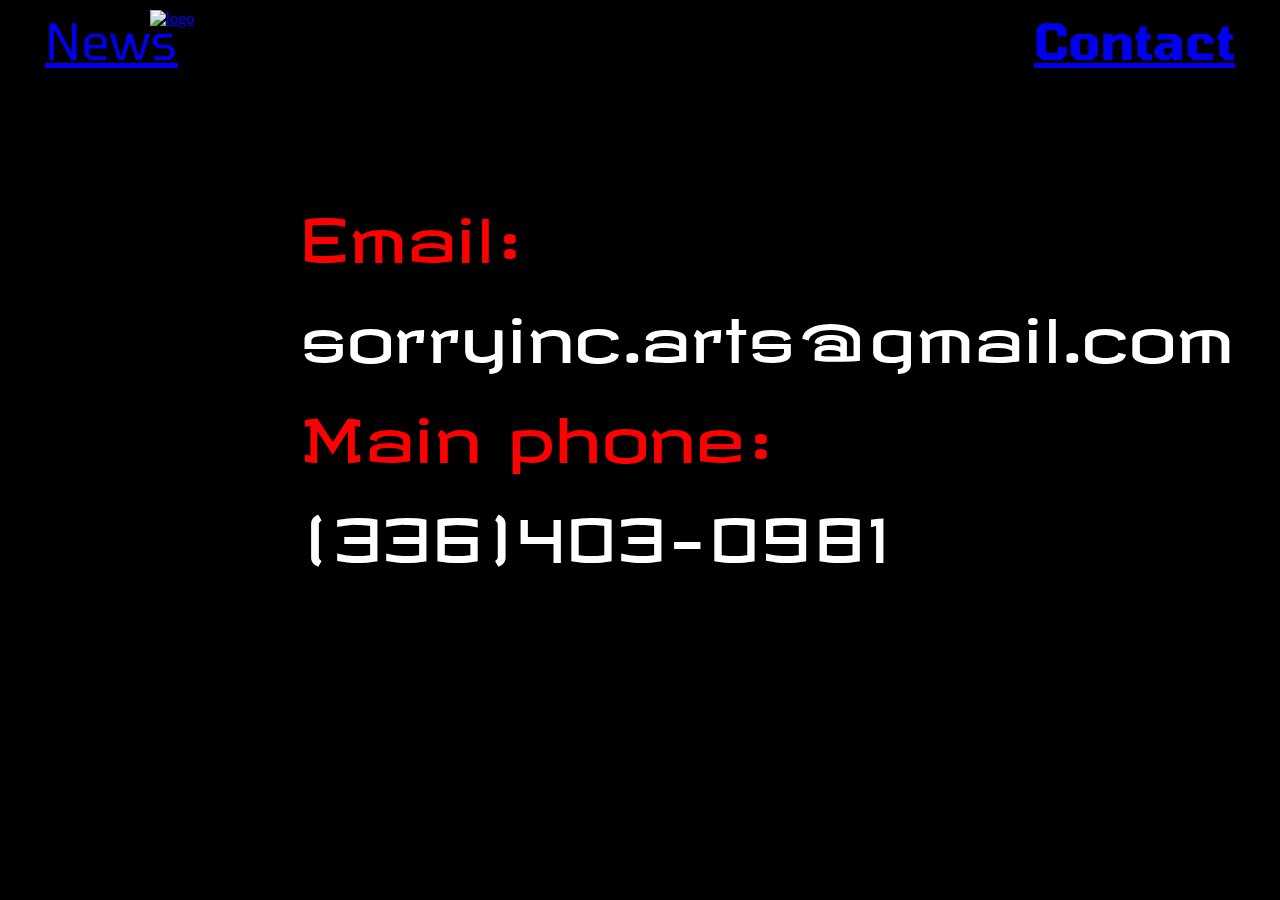
==== contact.html @ be957f0f "Add files via upload" ====
<!DOCTYPE html>
<html lang="en" dir="ltr">

<head>
    <meta charset="utf-8">
    <link href="https://fonts.googleapis.com/css?family=Tomorrow&display=swap" rel="stylesheet">
    <link href="https://fonts.googleapis.com/css?family=Revalia&display=swap" rel="stylesheet">
    <link rel="stylesheet" href="contact.css">
    <title>Contact</title>
</head>

<body>
    <div id="logo">
        <a href="file:///Users/carlyshelton21/Documents/coding_fall19/final/index.html" target="_blank"><img a src="pics/sorryinc.png" alt="logo"></a>
    </div>

    <div id="Contact">
        <a href="file:///Users/carlyshelton21/Documents/coding_fall19/final/contact.html" target="_blank">Contact</a>
    </div>

    <div id="News">
        <a href="file:///Users/carlyshelton21/Documents/coding_fall19/final/news.html" target="_blank">News</a>
    </div>

    <div class="contact">

        <div id="email">
            Email:
        </div>

        <div id="email2">
            sorryinc.arts@gmail.com
        </div>

        <div id="phone">
            Main phone:
        </div>

        <div id="phone2">
            (336)403-0981
        </div>

    </div>

</body>
<script src="news.js" charset="utf-8"></script>

</html>
---- contact.css ----
body{
	margin: 0px;
    background-color: black;
	padding-top: 10px;
	padding-bottom: 10px;
}
#logo{
    position: absolute;
    left: 150px;
}
#News{
    position: absolute;
    top: 10px;
    left: 45px;
    font-family: 'Tomorrow', sans-serif;
    color: white;
    font-size: 50px;
}
#Contact{
    position: absolute;
	top: 10px;
	right: 45px;
	font-family: 'Tomorrow', sans-serif;
	font-weight: bold;
	color: white;
	font-size: 50px;
}

#email{
    position: absolute;
    top:200px;
    left: 300px;
    color:#ffffff;
    font-family: 'Revalia', cursive;
    font-size: 60px;
    color: red;
}

#email2{
    position: absolute;
    top:300px;
    left: 300px;
    color:#ffffff;
    font-family: 'Revalia', cursive;
    font-size: 60px;
}

#phone{
    position: absolute;
    top:400px;
    left: 300px;
    color:#ffffff;
    font-family: 'Revalia', cursive;
    font-size: 60px;
    color:red;
}

#phone2{
    position: absolute;
    top:500px;
    left: 300px;
    color:#ffffff;
    font-family: 'Revalia', cursive;
    font-size: 60px;
}

a:visited {
  color: #ff0000;
}
a:hover, a:active, a:focus {
  color: white;
}

.contact {
  animation: fadeIn ease 5s;
  -webkit-animation: fadeIn ease 5s;
  -moz-animation: fadeIn ease 5s;
  -o-animation: fadeIn ease 5s;
  -ms-animation: fadeIn ease 5s;
}


@keyframes fadeIn{
  0% {
    opacity:0;
  }
  100% {
    opacity:1;
  }
}

@-moz-keyframes fadeIn {
  0% {
    opacity:0;
  }
  100% {
    opacity:1;
  }
}

@-webkit-keyframes fadeIn {
  0% {
    opacity:0;
  }
  100% {
    opacity:1;
  }
}

@-o-keyframes fadeIn {
  0% {
    opacity:0;
  }
  100% {
    opacity:1;
  }
}

@-ms-keyframes fadeIn {
  0% {
    opacity:0;
  }
  100% {
    opacity:1;
  }
}
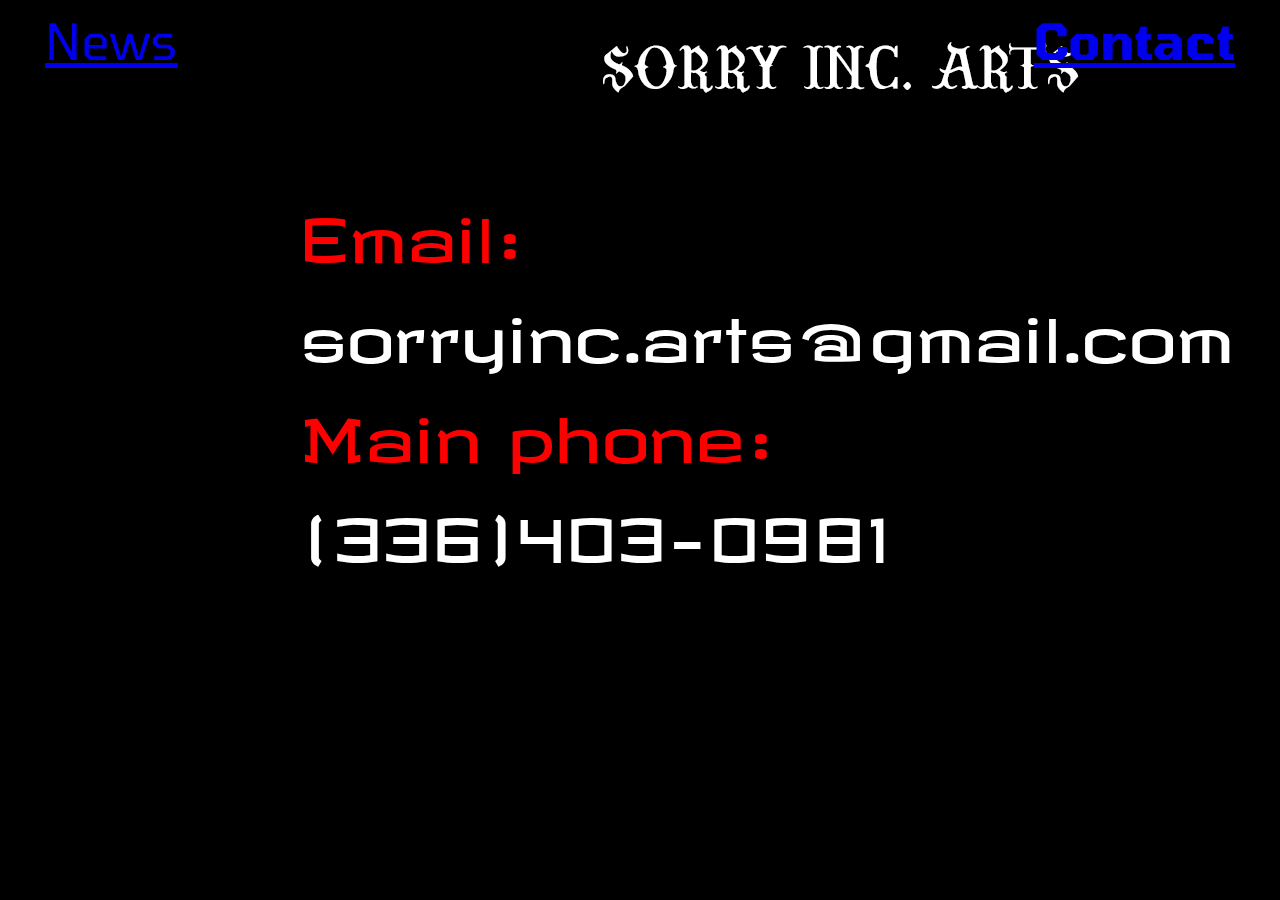
==== commit eed849d7: "Add files via upload" ====
--- a/contact.html
+++ b/contact.html
@@ -11,15 +11,15 @@
 
 <body>
     <div id="logo">
-        <a href="file:///Users/carlyshelton21/Documents/coding_fall19/final/index.html" target="_blank"><img a src="pics/sorryinc.png" alt="logo"></a>
+        <a href="index.html" target="_blank"><img src="sorryinc.png" alt="logo"></a>
     </div>
 
     <div id="Contact">
-        <a href="file:///Users/carlyshelton21/Documents/coding_fall19/final/contact.html" target="_blank">Contact</a>
+        <a href="contact.html" target="_blank">Contact</a>
     </div>
 
     <div id="News">
-        <a href="file:///Users/carlyshelton21/Documents/coding_fall19/final/news.html" target="_blank">News</a>
+        <a href="news.html" target="_blank">News</a>
     </div>
 
     <div class="contact">
